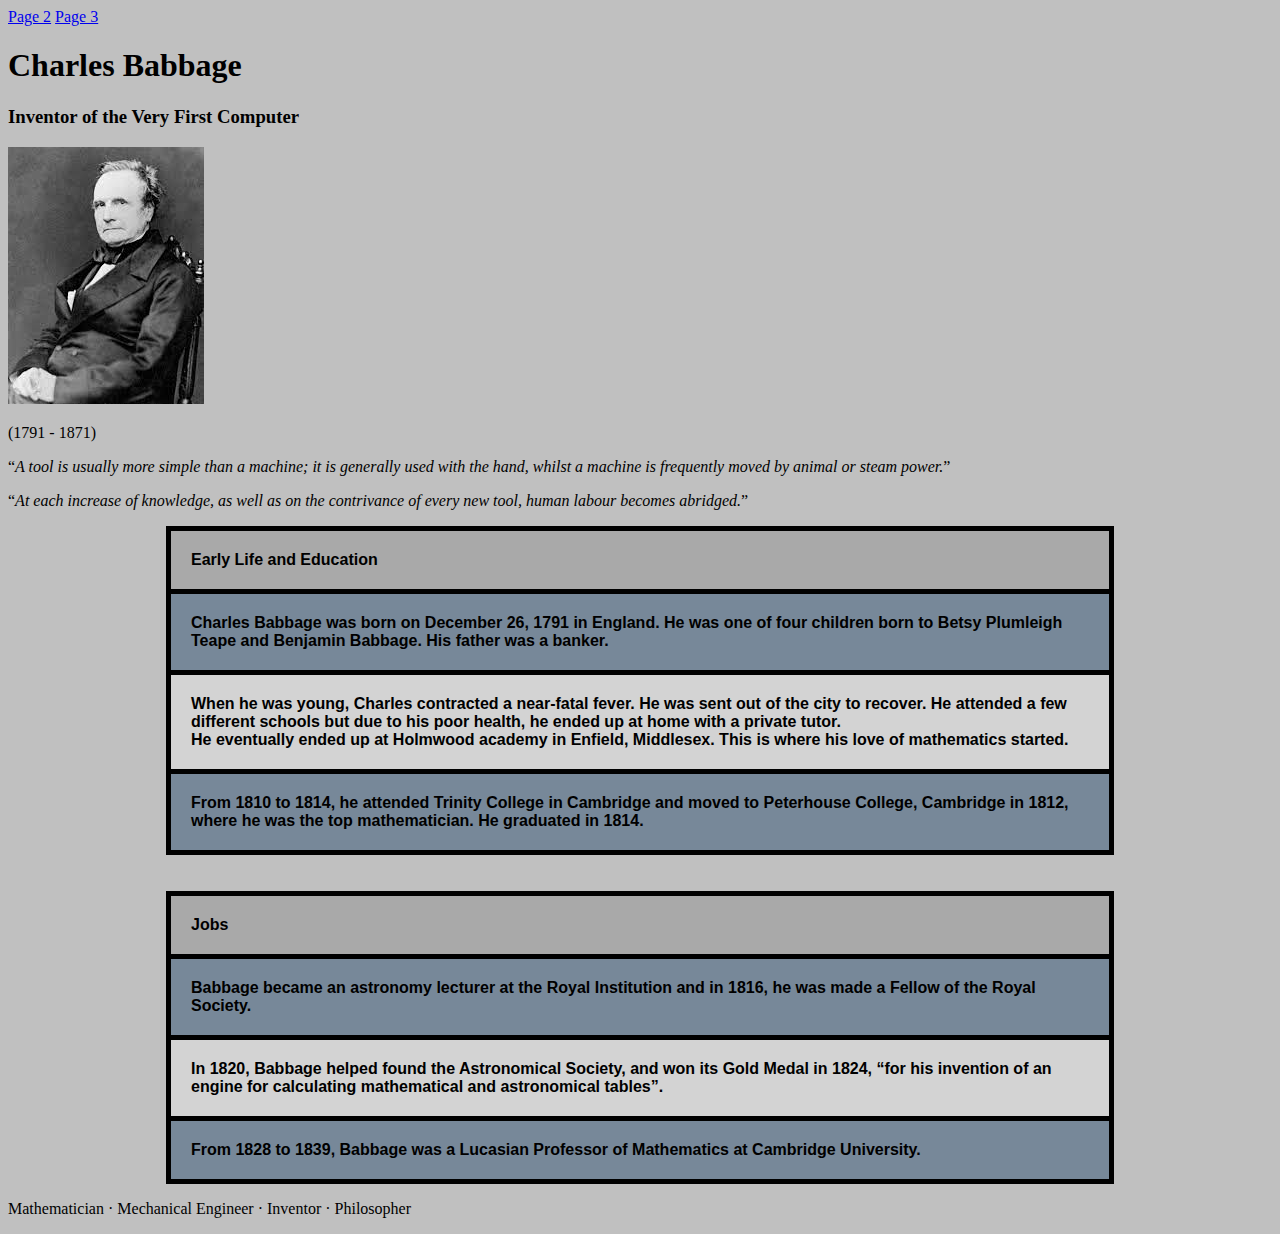
==== index.html @ 0cde66c7 "edited index.html, index2.html, and index3.html" ====
<!DOCTYPE html>
<html>
  <head>
    <meta charset="utf-8">
    <link rel="stylesheet" href="text.css">
  <title>Charles Babbage</title>
  </head>
  <body style="background-color:silver">
    <a href="//matthew-sanii.github.io/ICSO-Assignment-2B/index2.html">Page 2</a>
    <a href="//matthew-sanii.github.io/ICSO-Assignment-2B/index3.html">Page 3</a>
<h1 id="txt">Charles Babbage</h1>
<h3 id="image">Inventor of the Very First Computer</h2>
<p id="image"><img src="./images/babbage.jpeg"><br></p>
<p id="big">(1791 - 1871)<br></p>
<p id="text"><q><i>A tool is usually more simple than a machine; it is generally used with the hand, whilst a machine is frequently moved by animal or steam power.</q></i></p>
<p id="text"><q><i>At each increase of knowledge, as well as on the contrivance of every new tool, human labour becomes abridged.</q></i></p>
<table align="center">
  <tr>
    <th id="test">Early Life and Education</th>
  </tr>
  <tr>
    <th>Charles Babbage was born on December 26, 1791 in England. He was one of four children born to Betsy Plumleigh Teape and Benjamin Babbage. His father was a banker.</th>
  </tr>
  <tr>
    <th>When he was young, Charles contracted a near-fatal fever. He was sent out of the city to recover. He attended a few different schools but due to his poor health, he ended up at home with a private tutor.<br>He eventually ended up at Holmwood academy in Enfield, Middlesex. This is where his love of mathematics started.</th>
  </tr>
  <tr>
    <th>From 1810 to 1814, he attended Trinity College in Cambridge and moved to Peterhouse College, Cambridge in 1812, where he was the top mathematician. He graduated in 1814.</th>
  </tr>
</table>
<br>
<br>
<table align="center">
  <tr>
    <th id="test">Jobs</th>
  </tr>
  <tr>
    <th>Babbage became an astronomy lecturer at the Royal Institution and in 1816, he was made a Fellow of the Royal Society.</th>
  </tr>
  <tr>
    <th>In 1820, Babbage helped found the Astronomical Society, and won its Gold Medal in 1824, <q>for his invention of an engine for calculating mathematical and astronomical tables</q>.</th>
  </tr>
  <tr>
    <th>From 1828 to 1839, Babbage was a Lucasian Professor of Mathematics at Cambridge University.</th>
  </tr>
</table>
<p id="tet">Mathematician <span>·</span> Mechanical Engineer <span>·</span> Inventor <span>·</span> Philosopher</p>
  </body>
</html>
---- text.css ----
table {
  font-family: arial, sans-serif;
  border-collapse: collapse;
  width: 75%;
}
td, th {
  border: 5px solid black;
  text-align: left;
  padding: 20px;
  border-collapse:collapse;
}
tr:nth-child(odd) {
  background-color: lightgrey;
}
tr:nth-child(1) {
  background-color:darkgrey;
}
tr:nth-child(even) {
  background-color: lightslategrey;
}
.table {
  width:75%;
}
.tet {
  font-size:175%;
  text-align:center;
}
.text {
  font-size: 110%;
  color: black;
  text-align:center;
}
.test {
  font-size: 130%;
  color: black;
  text-align:center;
}
.para {
  font-size:100%;
  color: darkslategrey;
}
.image {
  text-align:center;
}
.big {
  font-size:150%;
  text-align:center;
}
.txt {
  font-size:325%;
  text-align:center;
}
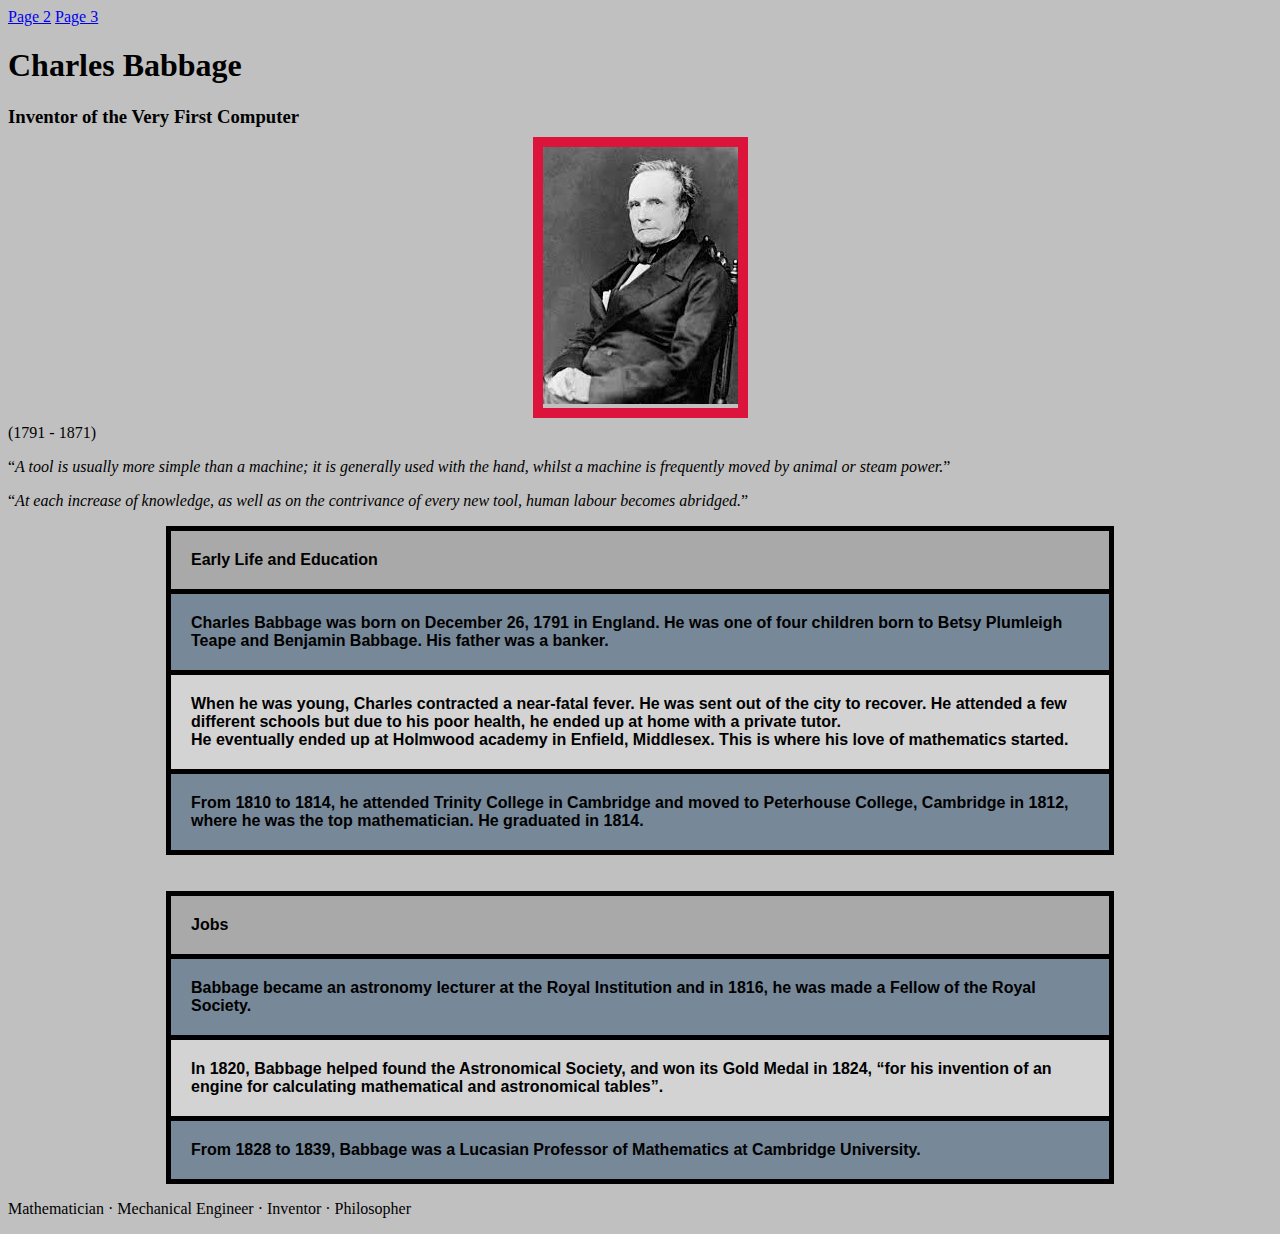
==== commit 62903ca6: "edited index.html, index2.html, and index3.html" ====
--- a/index.html
+++ b/index.html
@@ -10,11 +10,11 @@
     <a href="//matthew-sanii.github.io/ICSO-Assignment-2B/index3.html">Page 3</a>
 <h1 id="txt">Charles Babbage</h1>
 <h3 id="image">Inventor of the Very First Computer</h2>
-<p id="image"><img src="./images/babbage.jpeg"><br></p>
+<div><p id="image"><img src="./images/babbage.jpeg"><br></p></div>
 <p id="big">(1791 - 1871)<br></p>
 <p id="text"><q><i>A tool is usually more simple than a machine; it is generally used with the hand, whilst a machine is frequently moved by animal or steam power.</q></i></p>
 <p id="text"><q><i>At each increase of knowledge, as well as on the contrivance of every new tool, human labour becomes abridged.</q></i></p>
-<table align="center">
+<table align="center"; id="table">
   <tr>
     <th id="test">Early Life and Education</th>
   </tr>
@@ -30,7 +30,7 @@
 </table>
 <br>
 <br>
-<table align="center">
+<table align="center"; id="table">
   <tr>
     <th id="test">Jobs</th>
   </tr>
--- a/text.css
+++ b/text.css
@@ -40,7 +40,16 @@
   color: darkslategrey;
 }
 .image {
-  text-align:center;
+  float:none;
+  margin-left:auto;
+  margin-right:auto;
+}
+div {
+  outline-style:solid;
+  outline-width:10px;
+  outline-color:crimson;
+  width:195px;
+  margin:auto;
 }
 .big {
   font-size:150%;
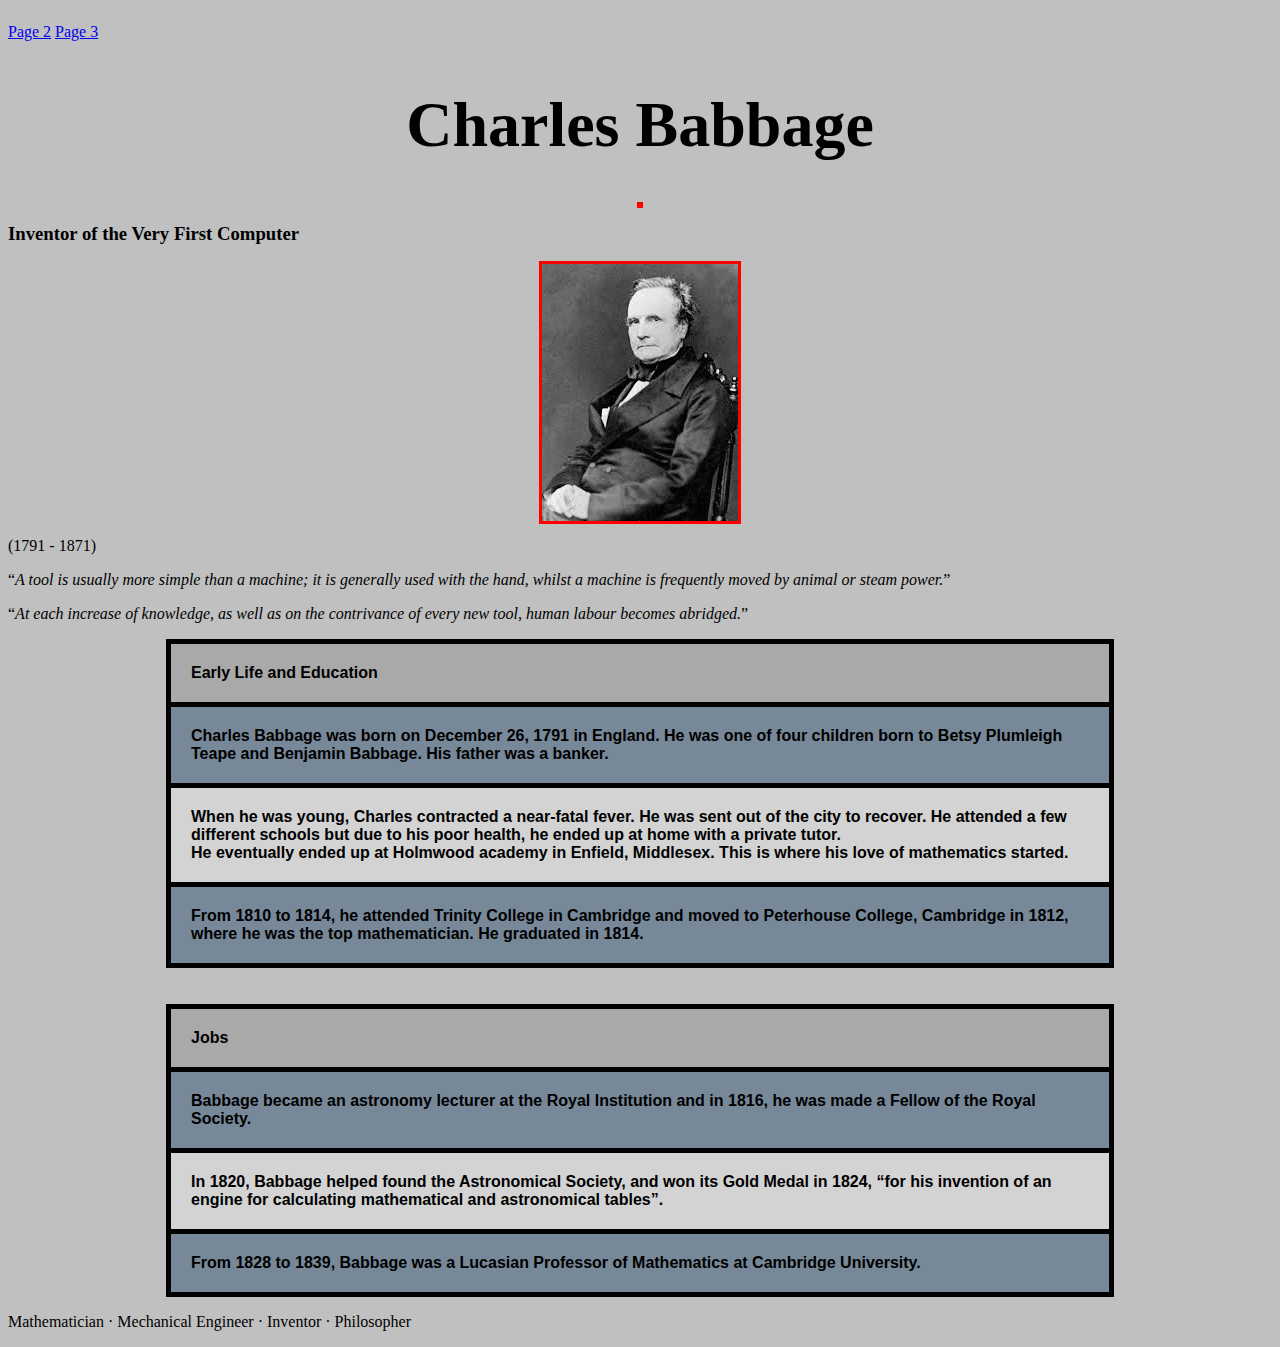
==== commit d27d3e4a: "edited index.html, index2.html, and index3.html" ====
--- a/index.html
+++ b/index.html
@@ -8,9 +8,9 @@
   <body style="background-color:silver">
     <a href="//matthew-sanii.github.io/ICSO-Assignment-2B/index2.html">Page 2</a>
     <a href="//matthew-sanii.github.io/ICSO-Assignment-2B/index3.html">Page 3</a>
-<h1 id="txt">Charles Babbage</h1>
-<h3 id="image">Inventor of the Very First Computer</h2>
-<div><p id="image"><img src="./images/babbage.jpeg"><br></p></div>
+<txt><h1>Charles Babbage</h1></txt>
+<image><h3>Inventor of the Very First Computer</h2></image>
+<p id="image"><img src="./images/babbage.jpeg"></p>
 <p id="big">(1791 - 1871)<br></p>
 <p id="text"><q><i>A tool is usually more simple than a machine; it is generally used with the hand, whilst a machine is frequently moved by animal or steam power.</q></i></p>
 <p id="text"><q><i>At each increase of knowledge, as well as on the contrivance of every new tool, human labour becomes abridged.</q></i></p>
--- a/text.css
+++ b/text.css
@@ -39,23 +39,23 @@
   font-size:100%;
   color: darkslategrey;
 }
-.image {
+image {
   float:none;
   margin-left:auto;
   margin-right:auto;
 }
-div {
-  outline-style:solid;
-  outline-width:10px;
-  outline-color:crimson;
-  width:195px;
-  margin:auto;
+img {
+  display: block;
+  margin-left:auto;
+  margin-right: auto;
+  outline-style: solid;
+  outline-color: red;
 }
 .big {
   font-size:150%;
   text-align:center;
 }
-.txt {
-  font-size:325%;
+txt {
+  font-size:200%;
   text-align:center;
 }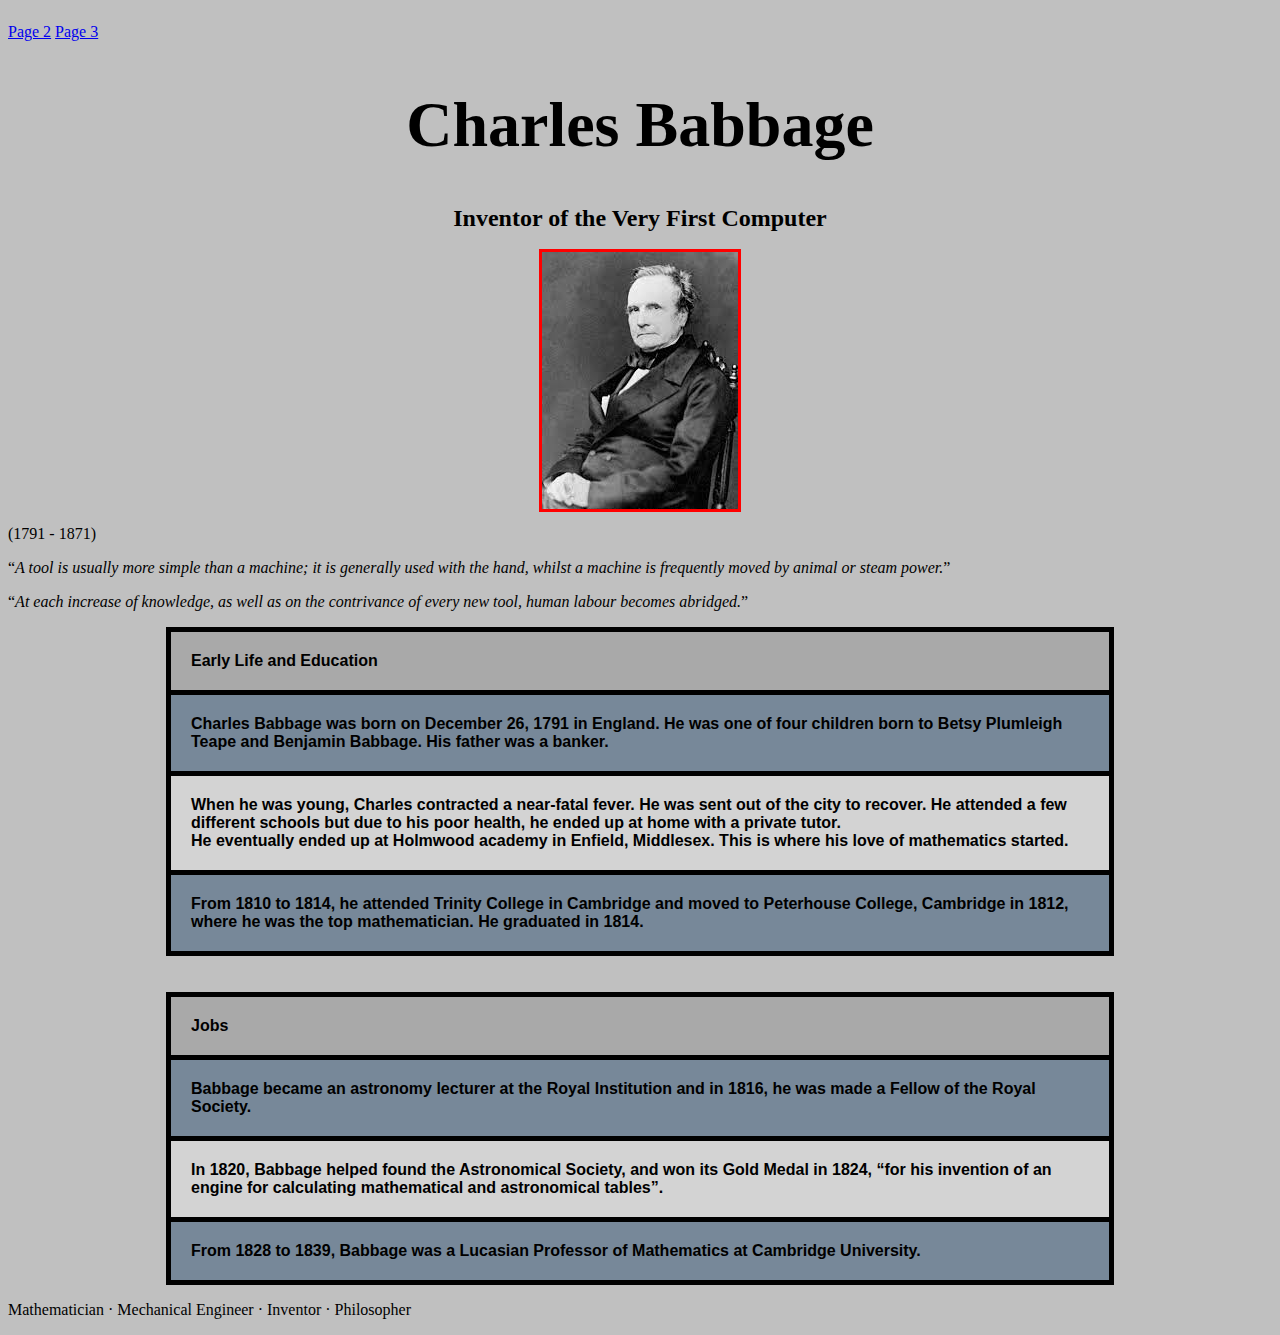
==== commit 82f6051a: "edited index.html, index2.html, and index3.html" ====
--- a/index.html
+++ b/index.html
@@ -9,7 +9,7 @@
     <a href="//matthew-sanii.github.io/ICSO-Assignment-2B/index2.html">Page 2</a>
     <a href="//matthew-sanii.github.io/ICSO-Assignment-2B/index3.html">Page 3</a>
 <txt><h1>Charles Babbage</h1></txt>
-<image><h3>Inventor of the Very First Computer</h2></image>
+<div><h2>Inventor of the Very First Computer</h2></div>
 <p id="image"><img src="./images/babbage.jpeg"></p>
 <p id="big">(1791 - 1871)<br></p>
 <p id="text"><q><i>A tool is usually more simple than a machine; it is generally used with the hand, whilst a machine is frequently moved by animal or steam power.</q></i></p>
--- a/text.css
+++ b/text.css
@@ -39,10 +39,8 @@
   font-size:100%;
   color: darkslategrey;
 }
-image {
-  float:none;
-  margin-left:auto;
-  margin-right:auto;
+div {
+  text-align:center;
 }
 img {
   display: block;
